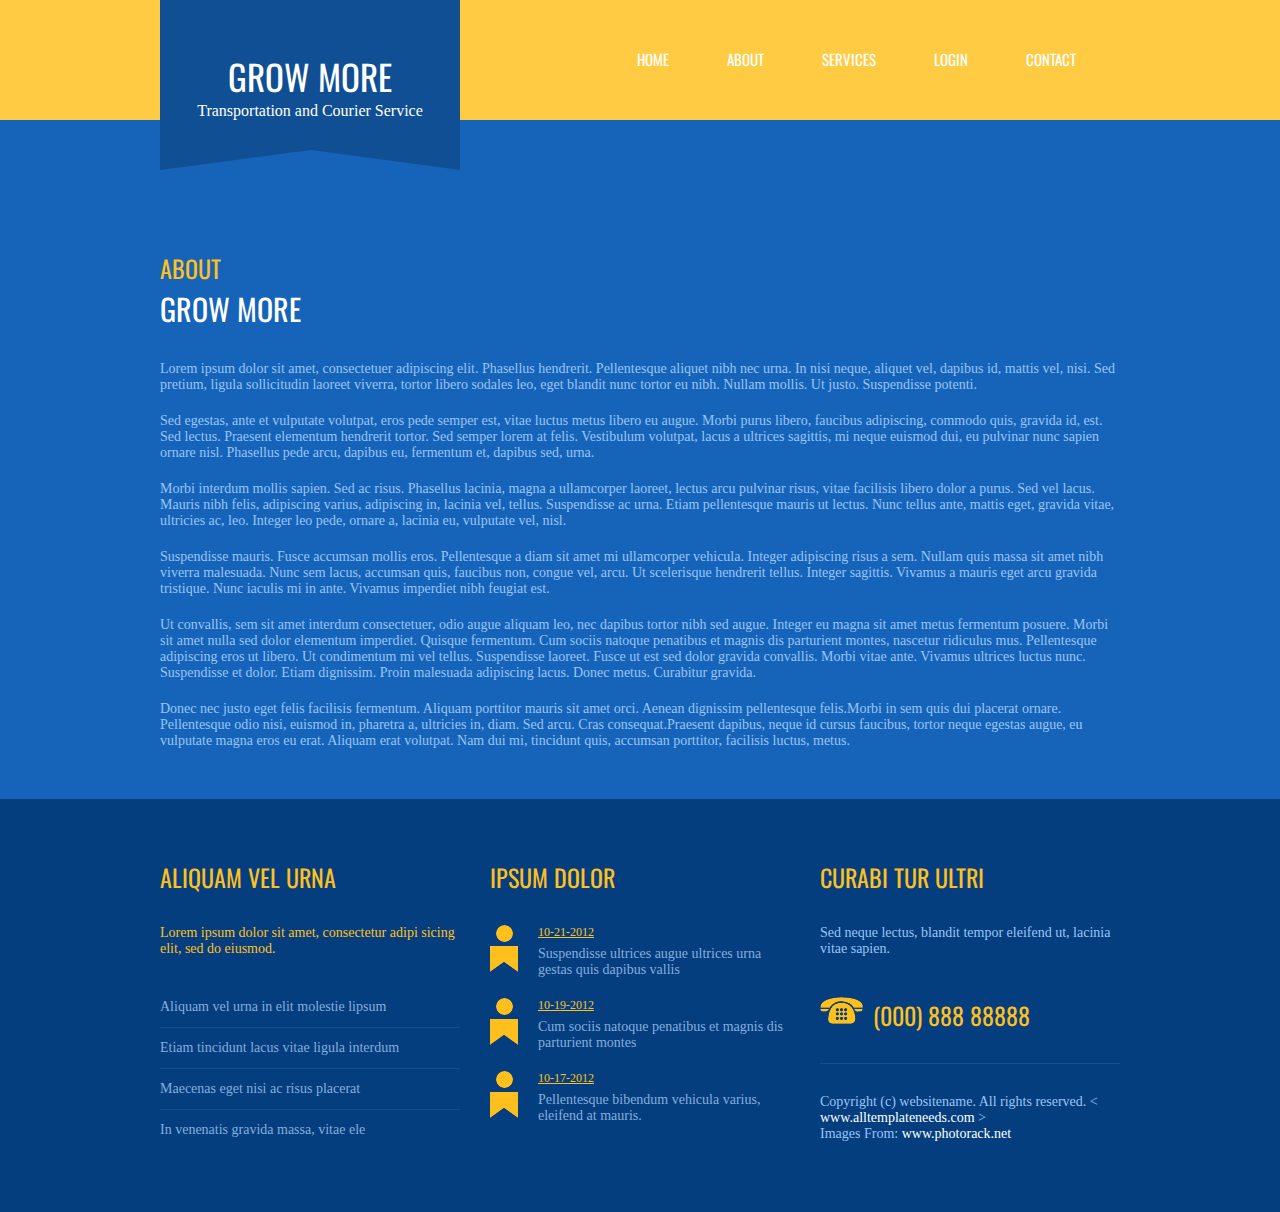
==== about.html @ 7f28d165 "k" ====
<!DOCTYPE html>
<html>
<head>
<meta http-equiv="Content-Type" content="text/html; charset=utf-8" />
<title>Grow More</title>
<link href="css/styles.css" rel="stylesheet" type="text/css" />
<link href='http://fonts.googleapis.com/css?family=Oswald' rel='stylesheet' type='text/css'>
<link rel="stylesheet" href="css/superfish.css" media="screen">
<script src="js/jquery-1.9.0.min.js"></script>
<script src="js/hoverIntent.js"></script>
<script src="js/superfish.js"></script>
<script>

		// initialise plugins
		jQuery(function(){
			jQuery('#example').superfish({
				//useClick: true
			});
		});

		</script>
</head>

<body>

<div class="header-wrapper">
	<div class="wrapper">
		<div class="logo">
            	<h1>Grow More</h1>
                <span>Transportation and Courier Service</span>        </div>
    	<div class="menu">
      <ul class="sf-menu" id="example">
        <li><a href="index.html">Home</a></li>
        <li><a href="about.html">About</a></li>
        <li class="current"> <a href="services.html">Services </a>
          <ul>
            <li> <a href="#">Cargo Service</a> </li>
            <li> <a href="#">Ground Service</a></li>
            <li> <a href="#">Logistic Service</a></li>
            <li> <a href="#">Courier Service</a></li>
          </ul>
        </li>
        <li> <a href="page.html">Login </a>
          <ul>
            <li class="current"><a href="#">Customer </a></li>
            <li><a href="#">Transporter</a></li>
          </ul>
        </li>
        <li> <a href="contact.html">Contact</a> </li>
      </ul>
    </div>
    <div class="clear"></div>
    </div>
    <div class="clear"></div>
</div>
<!---header-wrapper--->
<div class="clear"></div>
<div class="page-content">
<div class="page">
<div class="panel">
<div class="title">
	<h1>About</h1>
    <h2>Grow More</h2>
</div>
	<div class="content">
    	<p>Lorem ipsum dolor sit amet, consectetuer adipiscing elit. Phasellus hendrerit. Pellentesque aliquet nibh nec urna. In nisi neque, aliquet vel, dapibus id, mattis vel, nisi. Sed pretium, ligula sollicitudin laoreet viverra, tortor libero sodales leo, eget blandit nunc tortor eu nibh. Nullam mollis. Ut justo. Suspendisse potenti.</p>
    	<p>Sed egestas, ante et vulputate volutpat, eros pede semper est, vitae luctus metus libero eu augue. Morbi purus libero, faucibus adipiscing, commodo quis, gravida id, est. Sed lectus. Praesent elementum hendrerit tortor. Sed semper lorem at felis. Vestibulum volutpat, lacus a ultrices sagittis, mi neque euismod dui, eu pulvinar nunc sapien ornare nisl. Phasellus pede arcu, dapibus eu, fermentum et, dapibus sed, urna.</p>
        <p>Morbi interdum mollis sapien. Sed ac risus. Phasellus lacinia, magna a ullamcorper laoreet, lectus arcu pulvinar risus, vitae facilisis libero dolor a purus. Sed vel lacus. Mauris nibh felis, adipiscing varius, adipiscing in, lacinia vel, tellus. Suspendisse ac urna. Etiam pellentesque mauris ut lectus. Nunc tellus ante, mattis eget, gravida vitae, ultricies ac, leo. Integer leo pede, ornare a, lacinia eu, vulputate vel, nisl.</p>
        <p>Suspendisse mauris. Fusce accumsan mollis eros. Pellentesque a diam sit amet mi ullamcorper vehicula. Integer adipiscing risus a sem. Nullam quis massa sit amet nibh viverra malesuada. Nunc sem lacus, accumsan quis, faucibus non, congue vel, arcu. Ut scelerisque hendrerit tellus. Integer sagittis. Vivamus a mauris eget arcu gravida tristique. Nunc iaculis mi in ante. Vivamus imperdiet nibh feugiat est.</p>
        <p>Ut convallis, sem sit amet interdum consectetuer, odio augue aliquam leo, nec dapibus tortor nibh sed augue. Integer eu magna sit amet metus fermentum posuere. Morbi sit amet nulla sed dolor elementum imperdiet. Quisque fermentum. Cum sociis natoque penatibus et magnis dis parturient montes, nascetur ridiculus mus. Pellentesque adipiscing eros ut libero. Ut condimentum mi vel tellus. Suspendisse laoreet. Fusce ut est sed dolor gravida convallis. Morbi vitae ante. Vivamus ultrices luctus nunc. Suspendisse et dolor. Etiam dignissim. Proin malesuada adipiscing lacus. Donec metus. Curabitur gravida.</p>
        <p>Donec nec justo eget felis facilisis fermentum. Aliquam porttitor mauris sit amet orci. Aenean dignissim pellentesque felis.Morbi in sem quis dui placerat ornare. Pellentesque odio nisi, euismod in, pharetra a, ultricies in, diam. Sed arcu. Cras consequat.Praesent dapibus, neque id cursus faucibus, tortor neque egestas augue, eu vulputate magna eros eu erat. Aliquam erat volutpat. Nam dui mi, tincidunt quis, accumsan porttitor, facilisis luctus, metus.</p>
    </div>
</div>
</div>
<div class="clear"></div>
</div><!---page-content--->

<div class="footer-wrapper">
	<div class="footer">
		<div class="panel marRight30">
        	<div class="title">
            <h1>Aliquam vel urna</h1>
            <h6>Lorem ipsum dolor sit amet, consectetur adipi sicing elit, sed do eiusmod.</h6>
            </div>
            <div class="contnet">
            	<ul>
                	<li><a href="#">Aliquam vel urna in elit molestie lipsum</a></li>
                    <li><a href="#">Etiam tincidunt lacus vitae ligula interdum</a></li>
                    <li><a href="#">Maecenas eget nisi ac risus placerat</a></li>
                    <li class="border-bottom"><a href="#">In venenatis gravida massa, vitae ele</a></li>
                </ul>
            </div>
        </div>
        <div class="panel marRight30">
        	<div class="title">
            <h1>ipsum dolor </h1>
            </div>
            <div class="contnet">
             	<img src="images/icon4.png" alt="icon" />
             	<spna>10-21-2012</spna>
                <p>Suspendisse ultrices augue ultrices urna gestas quis dapibus vallis</p>
            </div>
            <div class="contnet">
             	<img src="images/icon4.png" alt="icon" />
             	<spna>10-19-2012</spna>
                <p>Cum sociis natoque penatibus et magnis dis parturient montes</p>
            </div>
            <div class="contnet">
             	<img src="images/icon4.png" alt="icon" />
             	<spna>10-17-2012</spna>
                <p>Pellentesque bibendum vehicula varius, eleifend at mauris.</p>
            </div>
        </div>
        <div class="panel">
        	<div class="title">
            <h1>Curabi tur ultri</h1>
            </div>
            <div class="content">
            	<p>Sed neque lectus, blandit tempor eleifend ut, lacinia vitae sapien. </p>
            </div>
            <div class="phone">
			<img src="images/icon5.png" alt="icon" />
            <h1>(000) 888 88888</h1>
            </div>
            <div class="content">
            <p>Copyright (c) websitename. All rights reserved.
< <a href="#">www.alltemplateneeds.com</a> > <br />
Images From: <a href="www.photorack.net">www.photorack.net</a></p>
</div>
        </div>
    </div>
    <div class="clear"></div>
</div><!---footer-wrapper--->
</body>
</html>
---- css/styles.css ----
/* CSS Document */
/*-------------------------------------------------
GLOBALS & GENERAL CASES
-------------------------------------------------*/
* {margin:0;padding:0;}
body {background:#104f94;font-family: 'Trebuchet MS', serif;font-size:12px;color:#9e6659;}

h1{font-family: 'Oswald', sans-serif; font-size:24px; text-transform: uppercase; font-weight:normal; color:#fff;}
h2{font-family: 'Oswald', sans-serif; font-size:20px; text-transform: uppercase; font-weight:normal;}
h3{font-family: 'Oswald', sans-serif; font-size:14px; text-transform: uppercase; font-weight:normal;}
h4{ color:#ffc01d; font-size:15px; font-weight:normal; font-family: 'Trebuchet MS', serif;}
h6{ color:#ffc01d; font-size:14px; font-weight:normal;}

p{ font-size:14px;}
a{ color:#fff; text-decoration:none;}
a:hover{ color:#ffc01d;}
.clear{clear:both;}
.title{ margin-bottom:30px;}
.title h1{ color:#ffc01d;}
.title h2{ color:#fff;}
/*-------------------------------------------------
body sytles start
-------------------------------------------------*/
.border-bottom{border-bottom:none!important;}
.marRight30{margin-right:30px;}
.button a{ font-family: 'Oswald', sans-serif; font-size:14px; text-transform: uppercase; text-decoration:none; color:#104f94;}
.button a:hover{ color:#fff;}


.wrapper{ width:960px; margin:0 auto;}
.page-wrapper{width:960px; margin:0 auto; margin-top:-30px;}
.wrapper2{ width:960px; margin-bottom:60px; overflow:hidden;}
/*-------------------------------------------------
PANEL
-------------------------------------------------*/
.services{ width:300px; float:left;}
.services .ititle h1{text-align:center; color:#ffc01d; margin-bottom:30px;}
.services img{ margin-bottom:30px;}
.services .content p{ color:#85aedb; font-size:14px;}
.services .content .button{ background:url(../images/button2.png) no-repeat; width:80px; height:30px; text-align:center; line-height:30px; margin-top:30px; margin-bottom:70px;}

/*-------------------------------------------------
HEADESECTION
-------------------------------------------------*/
.header-wrapper{ background:#ffcb43;}
.logo{float:left; width:300px; height:120px; padding-top:50px; text-align:center; background:url(../images/logobg.png) no-repeat center;position:absolute;}
.logo h1{ color:#ffffff; font-size:35px;font-weight:normal;}
.logo span{ color:#ffffff; font-size:16px;}

.menu{ float:right; padding-top:38px;}
.menu .current{ color: #ffffff}
.menu ul li{list-style:none; margin-right:20px;}
.menu ul li a{ color:#ffffff; text-decoration:none; font-family: 'Oswald', sans-serif; font-size:15px; text-transform: uppercase;}
.menu ul li a:hover{ color:#ffffff;}
.menu ul li a.active{ color:#104f94;}

/*-------------------------------------------------
BANNER SECTION
-------------------------------------------------*/
.banner-wrapper{background:#ffc01d; overflow:hidden;}
.banner{width:960px; margin:0 auto; padding-top:60px; overflow:hidden;}
.banner img{float:right; margin-top:30px;}
.banner .content{ float:left; overflow:hidden;}
.banner .content{overflow:hidden; }
.banner .content .title{ float:left;}
.banner .content .title h1{ font-size:60px; color:#104f94; font-weight:normal; margin-top:75px;}
.banner .content .title span{ color:#ffffff; font-size:32px;}
.banner .content .button{ background:url(../images/button.png) no-repeat; width:170px; height:50px; text-align:center; line-height:50px; margin-top:50px; margin-bottom:116px;}
.banner .content .button:hover{ background:url(../images/button-hover.png) no-repeat; width:170px; height:50px; text-align:center; line-height:50px; margin-top:50px; margin-bottom:116px;}
.banner .content .button a{font-family: 'Oswald', sans-serif; font-size:20px; text-transform: uppercase; text-decoration:none; color:#ffc01d;}
.banner .content .button a:hover{ color:#104f94;}

/*-------------------------------------------------
PAGE CONTENT SECTION
-------------------------------------------------*/

.page-content{background:#1664b9; overflow:hidden;}
.page{width:960px; margin:0 auto; margin-top:130px;}
.panel{ width:100%; padding-bottom:30px;}
.panel .title{ margin-bottom:30px;}
.panel .title h1{ color:#ffc01d; text-transform:uppercase;}
.panel .title h2{ color:#fff; font-size:30px;}
.panel .content p{ color:#9ac5f5; padding-bottom:20px;}


/*-------------------------------------------------
SERIVES SECTION
-------------------------------------------------*/
.serivces{width:960px; margin:0 auto; margin-top:130px;}
.serivces .panel{ float:left;}


/*-------------------------------------------------
BOX SECTION
-------------------------------------------------*/
.box{ width:280px; overflow:hidden; float:left; padding:45px 20px 45px 20px;}
.box .icon{float:left; margin-right:20px;}
.box .content{ float:left;}
.box .content h2{color:#ffffff;}
.bg-color1{ background:#0a4689;}
.bg-color2{ background:#064388;}
.bg-color3{ background:#043e7f;}

/*-------------------------------------------------
PORTFOLIO CLASSES
-------------------------------------------------*/
.portfolio-content{ width:960px; margin:0 auto;overflow:hidden; }
.portfolio-categ{text-align:left; margin:0px 0px 30px 0px; font-size:17px; font-weight:normal;  background:url(../images/portfolio-categbg.png) no-repeat; line-height:50px; padding-left:20px; width:600px; color:#0a4689;font-family: 'Oswald', sans-serif;}
.portfolio-categ li{display:inline;margin-right:10px;}
.image-block{ display:block;position: relative;}
.image-block img{border: 1px solid #d5d5d5; background:#104c8f; padding:5px; border:none;}
.image-block img:hover{}
.portfolio-area li{float: left;overflow: hidden;width:200px; padding:5px; margin-right:30px;}
.home-portfolio-text{margin-top:10px;}
li.active a{ text-decoration:none; color:#0a4689;}

.portfolio-categ a{ text-decoration:none; color:#104f94;}
.portfolio-categ a:hover{ text-decoration:none; color:#fff;}

/*-------------------------------------------------
CONTACT FORM CLASSS
-------------------------------------------------*/

.contact-form {padding:30px 30px 30px 0px; width:530px; float:left;}
.contact-form label {display: block; padding:10px 0 10px 0;}
.contact-form label span {display: block; color:#fff;font-size:16px; font-family:'Oswald', sans-serif; float:left; width:80px; text-align:left; padding:5px 20px 0 0;}
.contact-form .input_text {padding:10px 10px;width:400px;background:#043e7f;border:#1661b3 1px solid; color:#fff;  outline:none; font-family: 'Trebuchet MS', serif;}
.contact-form .message{padding:10px 10px;width:400px; background:#043e7f; border:#1661b3 1px solid;overflow:hidden;height:150px; color:#fff; font-family: 'Trebuchet MS', serif; font-size:14px; outline:none;}
.contact-form .button{background: url(../images/submit-btn.png) no-repeat; color:#ffffff; text-transform:uppercase; font-family:'Oswald', sans-serif;border: none; margin-left:100px; margin-top:20px; width:100px; height:40px; color:#043e7f; cursor:pointer;}

.address { float:left; width:370px; margin-left:30px;}
.address .panel { font-size: 14px; border:none; color:#fff}
.address .panel .title h1 {  color:#fff; padding-bottom:10px;}
.address .panel .content address {color:#fff;}
.address .panel .content p { color:#cce0ff;}
.address .panel .content p span { color:#fff;}
.address .panel .content p a{ text-decoration:none; color:#ffc01d;}
.address .panel .content p a:hover{color:#fff;}

/*-------------------------------------------------
FOOTER SECTION
-------------------------------------------------*/
.footer-wrapper{background:#043e7f; overflow:hidden; padding-bottom:20px;}
.footer{ width:960px; margin:0 auto; overflow:hidden; margin-top:60px;}
.footer .panel{ float:left; width:300px;}
.footer .panel .title h1{ margin-bottom:30px;}
.footer .panel .contnet{margin-top:20px;}
.footer .panel .contnet ul li{list-style:none;  border-bottom:#104f94 solid 1px;}
.footer .panel .contnet ul li a{ color:#85aedb; text-decoration:none; line-height:40px; font-size:14px;}
.footer .panel .contnet ul li a:hover{color:#ffc01d;}

.footer .panel .contnet img{ float:left; margin-right:20px;}
.footer .panel .contnet spna{ text-decoration:underline; color:#ffc01d;}
.footer .panel .contnet p{ color:#85aedb; font-size:14px; padding-top:6px;}
.phone{ margin-top:20px; padding-bottom:30px; margin-bottom:30px; border-bottom:#104f94 solid 1px;}
.phone img{ float:left; margin-right:10px;}
.phone h1{ color:#ffc01d;}
---- css/superfish.css ----
/*** ESSENTIAL STYLES ***/
.menu{ float:right; padding-top:40px; padding-bottom:30px;}

.sf-menu, .sf-menu * {
	margin: 0;
	padding: 0;
	list-style: none;
}
.sf-menu li {
	position: relative;
}
.sf-menu ul {
	position: absolute;
	display: none;
	background:#15579f;
	z-index:100;
		opacity:10;
filter:alpha(opacity=40); /* For IE8 and earlier */
border-bottom:#0e4786 solid 1px;
}

.sf-menu ul:hover {
background:#104f94;
}

.sf-menu > li {
	float:left; 
	list-style:none; 
	padding-right:10px;
	color:#533c47; 
	
	
}
.sf-menu li:hover > ul,
.sf-menu li.sfHover > ul {
	display: block;
	position:absolute;
}

.sf-menu > li a{font-family: 'Oswald', sans-serif; font-size:15px; color:#fff; text-align:left; padding:8px 14px 8px 14px; text-transform:uppercase;
}
.sf-menu a {
	display: block;
	position: relative;
	font-family: 'Oswald', sans-serif; font-size:15px; color:#afb0a9; text-align:center; padding:8px 14px 8px 14px; text-transform:uppercase;
}

.sf-menu a:hover {
background:#104f94; padding:8px 14px 8px 14px; color:#fff;}

.sf-menu a.active {
background:#104f94;padding:8px 14px 8px 14px; color:#fff;}

.sf-menu ul ul {
	top: 0;
	left: 100%;
}


/*** DEMO SKIN ***/
.sf-menu {
	float: right;
	margin-bottom: 1em;
}
.sf-menu ul {
	min-width: 12em; /* allow long menu items to determine submenu width */
	*width: 12em; /* no auto sub width for IE7, see white-space comment below */
	z-index:100;
	
}
.sf-menu a {
	padding: .75em 1em;
	text-decoration:none;
	zoom: 1; /* IE7 */
	text-transform:none;
}
.sf-menu a {
	color: #13a;
	text-transform:none;
}
.sf-menu li {
	white-space: nowrap; /* no need for Supersubs plugin */
	*white-space: normal; /* ...unless you support IE7 (let it wrap) */
	-webkit-transition: background .2s;
	transition: background .2s;
}

.current{ text-transform:none;}

.sf-menu li > ul a{ text-transform: none;}
.sf-menu ul li {border-bottom:#0e4786 solid 1px;
}

.sf-menu ul li a{ font-size:14px; font-weight:normal;font-family: 'Oswald', sans-serif;}
.sf-menu ul ul li {
	background: #15579f;

}

.sf-menu ul ul li:hover{
	background: #104f94 ;

}

.sf-menu li:hover,
.sf-menu li.sfHover {
	/* only transition out, not in */
	background:#104f94;
}
.sf-menu li.sfHover >a {
	/* only transition out, not in */
	color:#fff;
}


/*** arrows **/
.sf-menu a.sf-with-ul {
	padding-right: 2.25em;
	min-width: 1px; /* trigger IE7 hasLayout so spans position accurately */
}
.sf-sub-indicator {
	position: absolute;
	display: block;
	right: .75em;
	top: .9em;
	width: 10px;
	height: 10px;
	text-indent: -999em;
	overflow: hidden;
	background: url(../images/arrows-ffffff.png) no-repeat 0 -100px;
}

li:hover > a .sf-sub-indicator,
li.sfHover > a .sf-sub-indicator {
	background-position: -10px -100px;

}

/* point right for anchors in subs */
.sf-menu ul .sf-sub-indicator {
	background-position: 0 0;
}
.sf-menu ul li:hover > a .sf-sub-indicator,
.sf-menu ul li.sfHover > a .sf-sub-indicator {
	background-position: -10px 0;

}
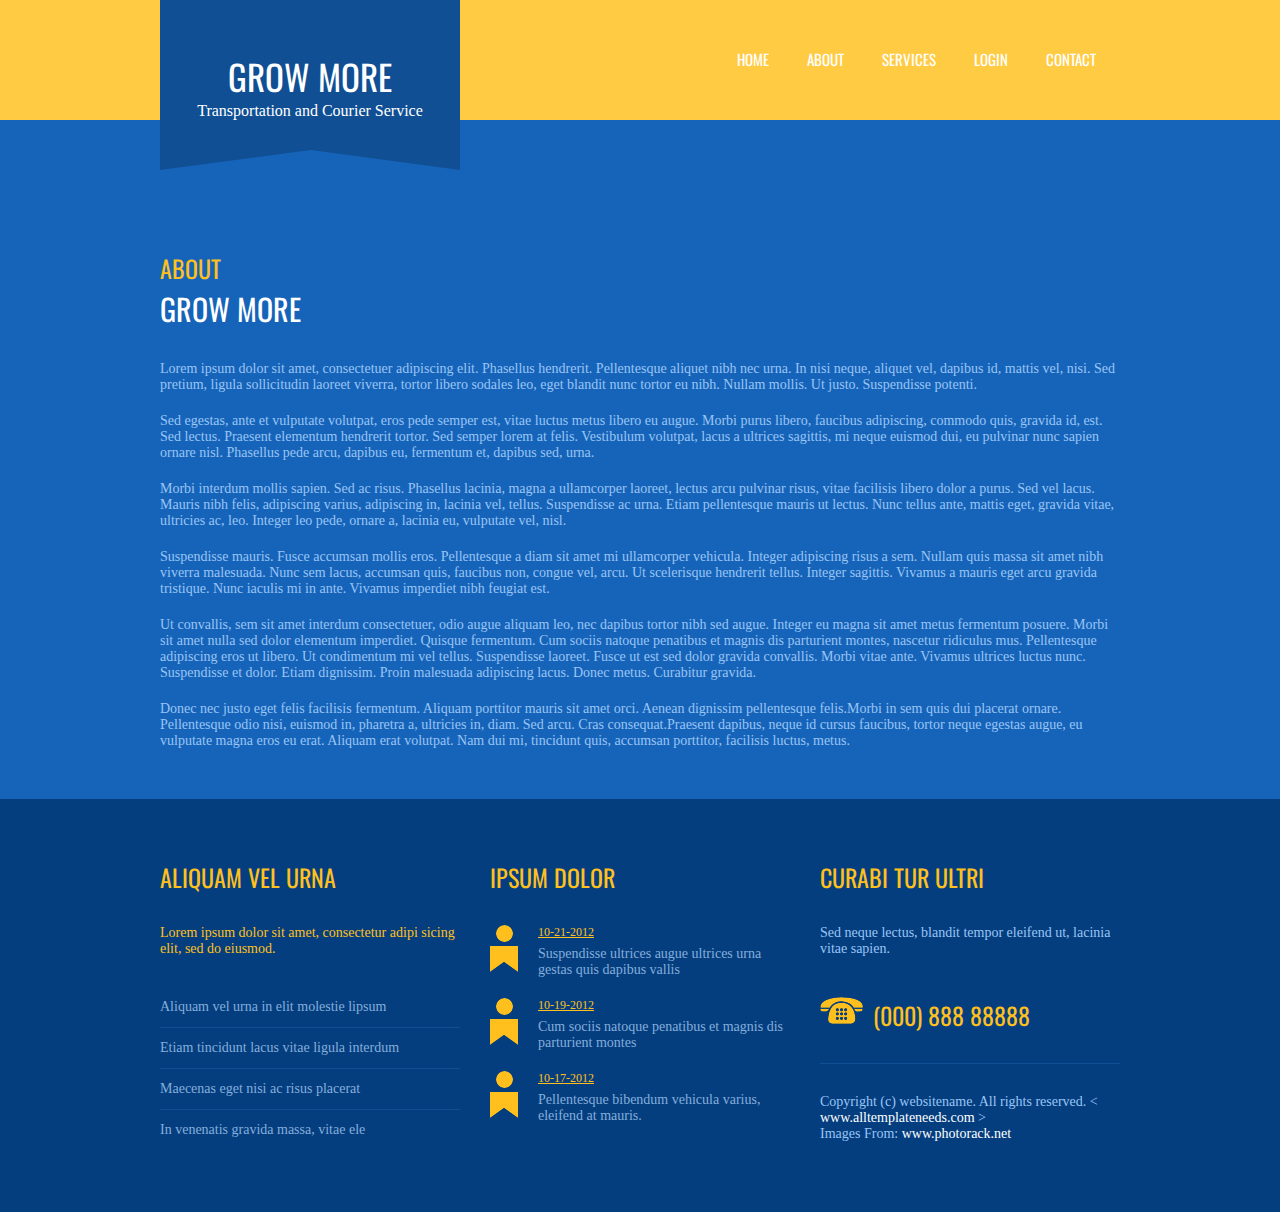
==== commit 3424969c: "a" ====
--- a/about.html
+++ b/about.html
@@ -32,18 +32,18 @@
       <ul class="sf-menu" id="example">
         <li><a href="index.html">Home</a></li>
         <li><a href="about.html">About</a></li>
-        <li class="current"> <a href="services.html">Services </a>
-          <ul>
-            <li> <a href="#">Cargo Service</a> </li>
-            <li> <a href="#">Ground Service</a></li>
+				<li class="current"> <a href="services.html">Services </a>
+          <ul class="intHover">
+            <li> <a href="#">Cargo Service</a></li>
+            <li>  <a href="#">Ground Service</a></li>
             <li> <a href="#">Logistic Service</a></li>
             <li> <a href="#">Courier Service</a></li>
           </ul>
         </li>
-        <li> <a href="page.html">Login </a>
-          <ul>
-            <li class="current"><a href="#">Customer </a></li>
-            <li><a href="#">Transporter</a></li>
+				<li class="current"> <a href="#">Login</a>
+          <ul class="intHover">
+            <li> <a href="login.html">Customer</a></li>
+            <li>  <a href="#">Transporter</a></li>
           </ul>
         </li>
         <li> <a href="contact.html">Contact</a> </li>
--- a/css/styles.css
+++ b/css/styles.css
@@ -17,7 +17,7 @@
 .clear{clear:both;}
 .title{ margin-bottom:30px;}
 .title h1{ color:#ffc01d;}
-.title h2{ color:#fff;}
+.title h2{font-size: 10px;color:#fff;}
 /*-------------------------------------------------
 body sytles start
 -------------------------------------------------*/
@@ -48,8 +48,8 @@
 .logo span{ color:#ffffff; font-size:16px;}
 
 .menu{ float:right; padding-top:38px;}
-.menu .current{ color: #ffffff}
-.menu ul li{list-style:none; margin-right:20px;}
+.menu .intHover a:hover{background-color: #3089e8;}
+.menu ul li{list-style:none; }
 .menu ul li a{ color:#ffffff; text-decoration:none; font-family: 'Oswald', sans-serif; font-size:15px; text-transform: uppercase;}
 .menu ul li a:hover{ color:#ffffff;}
 .menu ul li a.active{ color:#104f94;}
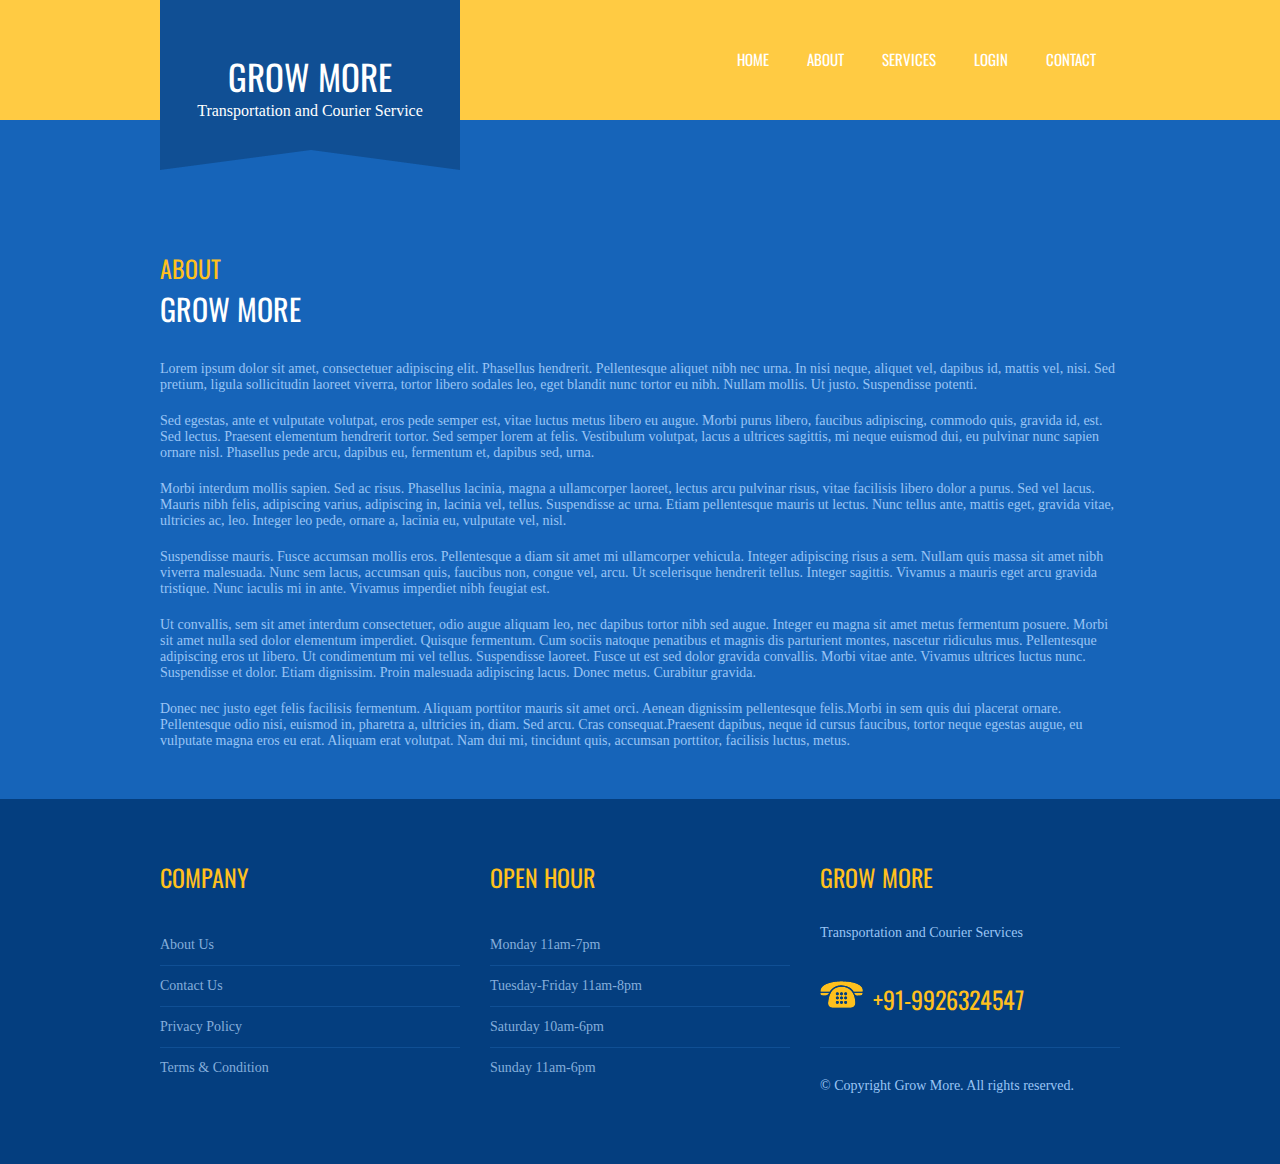
==== commit 553bd632: "a" ====
--- a/about.html
+++ b/about.html
@@ -6,19 +6,6 @@
 <link href="css/styles.css" rel="stylesheet" type="text/css" />
 <link href='http://fonts.googleapis.com/css?family=Oswald' rel='stylesheet' type='text/css'>
 <link rel="stylesheet" href="css/superfish.css" media="screen">
-<script src="js/jquery-1.9.0.min.js"></script>
-<script src="js/hoverIntent.js"></script>
-<script src="js/superfish.js"></script>
-<script>
-
-		// initialise plugins
-		jQuery(function(){
-			jQuery('#example').superfish({
-				//useClick: true
-			});
-		});
-
-		</script>
 </head>
 
 <body>
@@ -38,14 +25,26 @@
             <li>  <a href="#">Ground Service</a></li>
             <li> <a href="#">Logistic Service</a></li>
             <li> <a href="#">Courier Service</a></li>
+						<li> <a href="#">Ware Houseing</a></li>
+						<li> <a href="#">Door to Door Delivery</a></li>
           </ul>
         </li>
 				<li class="current"> <a href="#">Login</a>
-          <ul class="intHover">
-            <li> <a href="login.html">Customer</a></li>
-            <li>  <a href="#">Transporter</a></li>
-          </ul>
-        </li>
+					<ul class="intHover">
+						<li> <a href="#">Customer</a>
+              <ul>
+                <li> <a href="customer_register.html">Sign Up</a></li>
+                <li> <a href="customer_login.html">Sign In</a></li>
+              </ul>
+            </li>
+						<li>  <a href="#">Transporter</a>
+              <ul>
+                <li> <a href="transporter_register.html">Sign Up</a></li>
+                <li> <a href="transporter_login.html">Sign In</a></li>
+              </ul>
+            </li>
+					</ul>
+				</li>
         <li> <a href="contact.html">Contact</a> </li>
       </ul>
     </div>
@@ -76,60 +75,51 @@
 </div><!---page-content--->
 
 <div class="footer-wrapper">
-	<div class="footer">
-		<div class="panel marRight30">
-        	<div class="title">
-            <h1>Aliquam vel urna</h1>
-            <h6>Lorem ipsum dolor sit amet, consectetur adipi sicing elit, sed do eiusmod.</h6>
-            </div>
-            <div class="contnet">
-            	<ul>
-                	<li><a href="#">Aliquam vel urna in elit molestie lipsum</a></li>
-                    <li><a href="#">Etiam tincidunt lacus vitae ligula interdum</a></li>
-                    <li><a href="#">Maecenas eget nisi ac risus placerat</a></li>
-                    <li class="border-bottom"><a href="#">In venenatis gravida massa, vitae ele</a></li>
-                </ul>
-            </div>
-        </div>
-        <div class="panel marRight30">
-        	<div class="title">
-            <h1>ipsum dolor </h1>
-            </div>
-            <div class="contnet">
-             	<img src="images/icon4.png" alt="icon" />
-             	<spna>10-21-2012</spna>
-                <p>Suspendisse ultrices augue ultrices urna gestas quis dapibus vallis</p>
-            </div>
-            <div class="contnet">
-             	<img src="images/icon4.png" alt="icon" />
-             	<spna>10-19-2012</spna>
-                <p>Cum sociis natoque penatibus et magnis dis parturient montes</p>
-            </div>
-            <div class="contnet">
-             	<img src="images/icon4.png" alt="icon" />
-             	<spna>10-17-2012</spna>
-                <p>Pellentesque bibendum vehicula varius, eleifend at mauris.</p>
-            </div>
-        </div>
-        <div class="panel">
-        	<div class="title">
-            <h1>Curabi tur ultri</h1>
-            </div>
-            <div class="content">
-            	<p>Sed neque lectus, blandit tempor eleifend ut, lacinia vitae sapien. </p>
-            </div>
-            <div class="phone">
-			<img src="images/icon5.png" alt="icon" />
-            <h1>(000) 888 88888</h1>
-            </div>
-            <div class="content">
-            <p>Copyright (c) websitename. All rights reserved.
-< <a href="#">www.alltemplateneeds.com</a> > <br />
-Images From: <a href="www.photorack.net">www.photorack.net</a></p>
+  <div class="footer">
+    <div class="panel marRight30">
+      <div class="title">
+        <h1>company</h1>
+        <!--<h6>Lorem ipsum dolor sit amet, consectetur adipi sicing elit, sed do eiusmod.</h6>-->
+      </div>
+      <div class="contnet">
+        <ul>
+					<li><a href="about.html">About Us</a></li>
+          <li><a href="Contact.html">Contact Us</a></li>
+          <li><a href="#">Privacy Policy</a></li>
+          <li class="border-bottom"><a href="#">Terms & Condition</a></li>
+        </ul>
+      </div>
+    </div>
+    <div class="panel marRight30">
+      <div class="title">
+        <h1>open hour</h1>
+      </div>
+			<div class="contnet">
+        <ul>
+          <li><a href="#">Monday 11am-7pm</a></li>
+          <li><a href="#">Tuesday-Friday 11am-8pm</a></li>
+          <li><a href="#">Saturday 10am-6pm</a></li>
+          <li class="border-bottom"><a href="#">Sunday 11am-6pm</a></li>
+        </ul>
+      </div>
+    </div>
+    <div class="panel">
+      <div class="title">
+        <h1>Grow More</h1>
+      </div>
+      <div class="content">
+        <p>Transportation and Courier Services</p>
+      </div>
+      <div class="phone"> <img src="images/icon5.png" alt="icon" />
+        <h1>+91-9926324547</h1>
+      </div>
+      <div class="content">
+        <p>&copy; Copyright Grow More. All rights reserved.
+      </div>
+    </div>
+  </div>
+  <div class="clear"></div>
 </div>
-        </div>
-    </div>
-    <div class="clear"></div>
-</div><!---footer-wrapper--->
+<!---footer-wrapper--->
 </body>
 </html>
--- a/css/styles.css
+++ b/css/styles.css
@@ -35,9 +35,9 @@
 -------------------------------------------------*/
 .services{ width:300px; float:left;}
 .services .ititle h1{text-align:center; color:#ffc01d; margin-bottom:30px;}
-.services img{ margin-bottom:30px;}
-.services .content p{ color:#85aedb; font-size:14px;}
-.services .content .button{ background:url(../images/button2.png) no-repeat; width:80px; height:30px; text-align:center; line-height:30px; margin-top:30px; margin-bottom:70px;}
+.services img{ margin-bottom:30px; width: 300px; height: 150px;}
+.services .content p{ color:#85aedb; font-size:18px;}
+/*.services .content .button{ background:url(../images/button2.png) no-repeat; width:80px; height:30px; text-align:center; line-height:30px; margin-top:30px; margin-bottom:70px;}
 
 /*-------------------------------------------------
 HEADESECTION
@@ -59,7 +59,7 @@
 -------------------------------------------------*/
 .banner-wrapper{background:#ffc01d; overflow:hidden;}
 .banner{width:960px; margin:0 auto; padding-top:60px; overflow:hidden;}
-.banner img{float:right; margin-top:30px;}
+.banner img{float:right; margin-top:0px; width: 650px; height: 500px;}
 .banner .content{ float:left; overflow:hidden;}
 .banner .content{overflow:hidden; }
 .banner .content .title{ float:left;}
@@ -118,6 +118,25 @@
 .portfolio-categ a:hover{ text-decoration:none; color:#fff;}
 
 /*-------------------------------------------------
+LOGIN FORM CLASSS
+-------------------------------------------------*/
+
+.login body {font-family:'Oswald';}
+.login .container label { font-family: "Oswald"; font-size: 18px; color: #ffffff;}
+.login .container span.psw { font-size: 20px;}
+.login input[type=text], input[type=email], input[type=password] {background-color: #d1e5fa;width: 100%; padding: 6px 6px; margin: 8px 0; display: inline-block; border: 1px solid #ccc; box-sizing: border-box; font-size: 18px;}
+.login .container input.checkboxs {height: 20px; width: 20px;}
+.login button { background-color: #4CAF50; color: white; padding: 10px 12px; margin: 8px 0; border: none; cursor: pointer; width: 100%; font-size: 18px;}
+.login button:hover { opacity: 0.8;}
+.login .cancelbtn { width: auto; padding: 8px 10px; background-color: #f44336;}
+.login { padding: 16px;}
+.login span.psw { float: right; padding-top: 16px;}
+/* Change styles for span and cancel button on extra small screens */
+.login @media screen and (max-width: 300px) { span.psw {  display: block; float: none;}
+.login .cancelbtn { width: 100%;}}
+.title .heading {text-align: center; font-size: 35px;}
+
+/*-------------------------------------------------
 CONTACT FORM CLASSS
 -------------------------------------------------*/
 
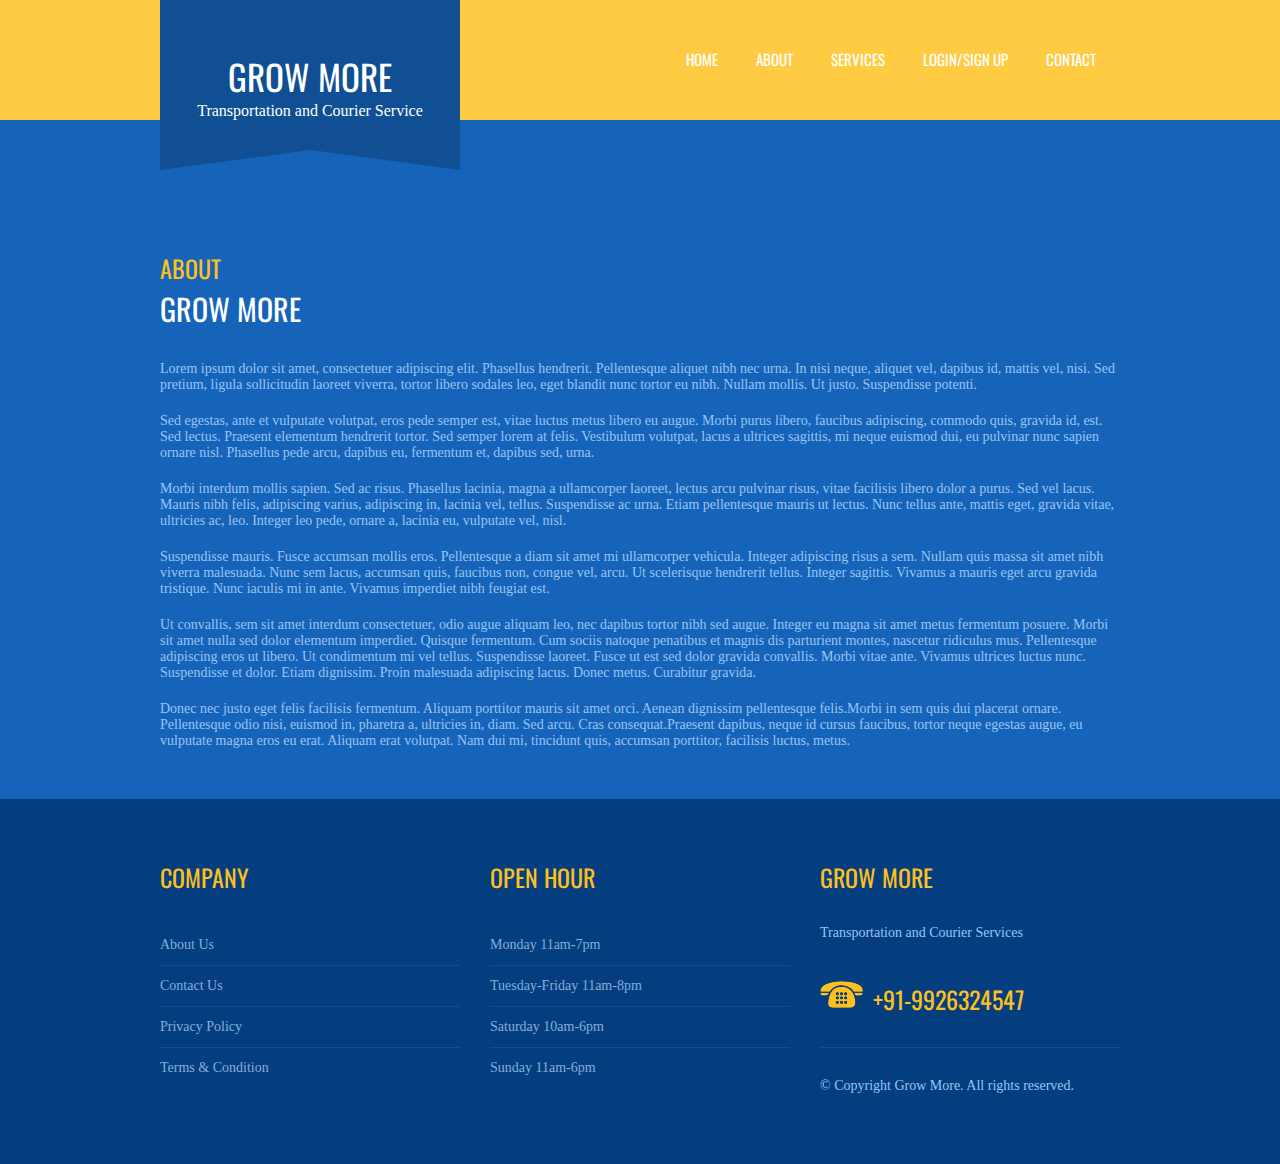
==== commit bcbcf820: "a" ====
--- a/about.html
+++ b/about.html
@@ -20,16 +20,16 @@
         <li><a href="index.html">Home</a></li>
         <li><a href="about.html">About</a></li>
 				<li class="current"> <a href="services.html">Services </a>
-          <ul class="intHover">
-            <li> <a href="#">Cargo Service</a></li>
-            <li>  <a href="#">Ground Service</a></li>
-            <li> <a href="#">Logistic Service</a></li>
-            <li> <a href="#">Courier Service</a></li>
-						<li> <a href="#">Ware Houseing</a></li>
-						<li> <a href="#">Door to Door Delivery</a></li>
-          </ul>
-        </li>
-				<li class="current"> <a href="#">Login</a>
+					<ul class="intHover">
+						<li><a href="services.html">Cargo Service</a></li>
+						<li><a href="services.html">Ground Service</a></li>
+						<li><a href="services.html">Logistic Service</a></li>
+						<li><a href="services.html">Courier Service</a></li>
+						<li><a href="services.html">Ware Houseing</a></li>
+						<li><a href="services.html">Door to Door Delivery</a></li>
+					</ul>
+				</li>
+				<li class="current"> <a href="#">Login/sign up</a>
 					<ul class="intHover">
 						<li> <a href="#">Customer</a>
               <ul>
--- a/css/styles.css
+++ b/css/styles.css
@@ -102,32 +102,17 @@
 .bg-color3{ background:#043e7f;}
 
 /*-------------------------------------------------
-PORTFOLIO CLASSES
--------------------------------------------------*/
-.portfolio-content{ width:960px; margin:0 auto;overflow:hidden; }
-.portfolio-categ{text-align:left; margin:0px 0px 30px 0px; font-size:17px; font-weight:normal;  background:url(../images/portfolio-categbg.png) no-repeat; line-height:50px; padding-left:20px; width:600px; color:#0a4689;font-family: 'Oswald', sans-serif;}
-.portfolio-categ li{display:inline;margin-right:10px;}
-.image-block{ display:block;position: relative;}
-.image-block img{border: 1px solid #d5d5d5; background:#104c8f; padding:5px; border:none;}
-.image-block img:hover{}
-.portfolio-area li{float: left;overflow: hidden;width:200px; padding:5px; margin-right:30px;}
-.home-portfolio-text{margin-top:10px;}
-li.active a{ text-decoration:none; color:#0a4689;}
-
-.portfolio-categ a{ text-decoration:none; color:#104f94;}
-.portfolio-categ a:hover{ text-decoration:none; color:#fff;}
-
-/*-------------------------------------------------
 LOGIN FORM CLASSS
 -------------------------------------------------*/
 
 .login body {font-family:'Oswald';}
+.login button { background-color: #4CAF50; color: white; padding: 10px 12px; margin: 8px 0; border: none; cursor: pointer; width: 100%; font-size: 18px;}
+.login input[type=text], input[type=email], input[type=email], input[type=password] {background-color: #d1e5fa;width: 100%; padding: 6px 6px; margin: 8px 0; display: inline-block; border: 1px solid #ccc; box-sizing: border-box; font-size: 18px;}
+.login button:hover { opacity: 0.8;}
 .login .container label { font-family: "Oswald"; font-size: 18px; color: #ffffff;}
 .login .container span.psw { font-size: 20px;}
-.login input[type=text], input[type=email], input[type=password] {background-color: #d1e5fa;width: 100%; padding: 6px 6px; margin: 8px 0; display: inline-block; border: 1px solid #ccc; box-sizing: border-box; font-size: 18px;}
 .login .container input.checkboxs {height: 20px; width: 20px;}
-.login button { background-color: #4CAF50; color: white; padding: 10px 12px; margin: 8px 0; border: none; cursor: pointer; width: 100%; font-size: 18px;}
-.login button:hover { opacity: 0.8;}
+.login .container.select option {background-color: #d1e5fa;width: 100%; padding: 6px 6px; margin: 8px 0; display: inline-block; border: 1px solid #ccc; box-sizing: border-box; font-size: 18px;}
 .login .cancelbtn { width: auto; padding: 8px 10px; background-color: #f44336;}
 .login { padding: 16px;}
 .login span.psw { float: right; padding-top: 16px;}
--- a/css/superfish.css
+++ b/css/superfish.css
@@ -2,147 +2,25 @@
 /*** ESSENTIAL STYLES ***/
 .menu{ float:right; padding-top:40px; padding-bottom:30px;}
 
-.sf-menu, .sf-menu * {
-	margin: 0;
-	padding: 0;
-	list-style: none;
-}
-.sf-menu li {
-	position: relative;
-}
-.sf-menu ul {
-	position: absolute;
-	display: none;
-	background:#15579f;
-	z-index:100;
-		opacity:10;
-filter:alpha(opacity=40); /* For IE8 and earlier */
-border-bottom:#0e4786 solid 1px;
-}
-
-.sf-menu ul:hover {
-background:#104f94;
-}
-
-.sf-menu > li {
-	float:left; 
-	list-style:none; 
-	padding-right:10px;
-	color:#533c47; 
-	
-	
-}
-.sf-menu li:hover > ul,
-.sf-menu li.sfHover > ul {
-	display: block;
-	position:absolute;
-}
-
-.sf-menu > li a{font-family: 'Oswald', sans-serif; font-size:15px; color:#fff; text-align:left; padding:8px 14px 8px 14px; text-transform:uppercase;
-}
-.sf-menu a {
-	display: block;
-	position: relative;
-	font-family: 'Oswald', sans-serif; font-size:15px; color:#afb0a9; text-align:center; padding:8px 14px 8px 14px; text-transform:uppercase;
-}
-
-.sf-menu a:hover {
-background:#104f94; padding:8px 14px 8px 14px; color:#fff;}
-
-.sf-menu a.active {
-background:#104f94;padding:8px 14px 8px 14px; color:#fff;}
-
-.sf-menu ul ul {
-	top: 0;
-	left: 100%;
-}
-
-
-/*** DEMO SKIN ***/
-.sf-menu {
-	float: right;
-	margin-bottom: 1em;
-}
-.sf-menu ul {
-	min-width: 12em; /* allow long menu items to determine submenu width */
-	*width: 12em; /* no auto sub width for IE7, see white-space comment below */
-	z-index:100;
-	
-}
-.sf-menu a {
-	padding: .75em 1em;
-	text-decoration:none;
-	zoom: 1; /* IE7 */
-	text-transform:none;
-}
-.sf-menu a {
-	color: #13a;
-	text-transform:none;
-}
-.sf-menu li {
-	white-space: nowrap; /* no need for Supersubs plugin */
-	*white-space: normal; /* ...unless you support IE7 (let it wrap) */
-	-webkit-transition: background .2s;
-	transition: background .2s;
-}
-
+.sf-menu, .sf-menu * { margin: 0;	padding: 0;	list-style: none;}
+.sf-menu li {	position: relative;}
+.sf-menu ul {	position: absolute;	display: none; background: #15579f;}
+.sf-menu ul:hover { background: #104f94;}
+/*Menu starts from left*/
+.sf-menu > li {	float:left; list-style:none;	padding-right:10px;}
+.sf-menu li:hover > ul,.sf-menu li.sfHover > ul {	display: block;	position:absolute;}
+.sf-menu > li a{ font-family: 'Oswald', sans-serif; font-size:15px; color:#fff; text-align:left; padding:8px 14px 8px 14px; text-transform:uppercase;}
+.sf-menu a { display: block;	position: relative;	font-family: 'Oswald', sans-serif; font-size:15px; color:#afb0a9; text-align:center; padding:8px 14px 8px 14px; text-transform:uppercase;}
+.sf-menu a:hover { background:#104f94; padding:8px 14px 8px 14px; color:#fff;}
+.sf-menu a.active { background:#104f94;padding:8px 14px 8px 14px; color:#fff;}
+.sf-menu ul ul { top: 0;	left: 100%;}
+.sf-menu { float: right; margin-bottom: 1em;}
+/* allow long menu items to determine submenu width */
+.sf-menu ul {	min-width: 12em;}
 .current{ text-transform:none;}
-
 .sf-menu li > ul a{ text-transform: none;}
-.sf-menu ul li {border-bottom:#0e4786 solid 1px;
-}
-
+.sf-menu ul li {border-bottom:#0e4786 solid 1px;}
 .sf-menu ul li a{ font-size:14px; font-weight:normal;font-family: 'Oswald', sans-serif;}
-.sf-menu ul ul li {
-	background: #15579f;
-
-}
-
-.sf-menu ul ul li:hover{
-	background: #104f94 ;
-
-}
-
-.sf-menu li:hover,
-.sf-menu li.sfHover {
-	/* only transition out, not in */
-	background:#104f94;
-}
-.sf-menu li.sfHover >a {
-	/* only transition out, not in */
-	color:#fff;
-}
-
-
-/*** arrows **/
-.sf-menu a.sf-with-ul {
-	padding-right: 2.25em;
-	min-width: 1px; /* trigger IE7 hasLayout so spans position accurately */
-}
-.sf-sub-indicator {
-	position: absolute;
-	display: block;
-	right: .75em;
-	top: .9em;
-	width: 10px;
-	height: 10px;
-	text-indent: -999em;
-	overflow: hidden;
-	background: url(../images/arrows-ffffff.png) no-repeat 0 -100px;
-}
-
-li:hover > a .sf-sub-indicator,
-li.sfHover > a .sf-sub-indicator {
-	background-position: -10px -100px;
-
-}
-
-/* point right for anchors in subs */
-.sf-menu ul .sf-sub-indicator {
-	background-position: 0 0;
-}
-.sf-menu ul li:hover > a .sf-sub-indicator,
-.sf-menu ul li.sfHover > a .sf-sub-indicator {
-	background-position: -10px 0;
-
-}
+.sf-menu ul ul li {	background: #15579f;}
+.sf-menu ul ul li:hover{ background: #104f94;}
+.sf-menu li:hover {	background:#104f94;}
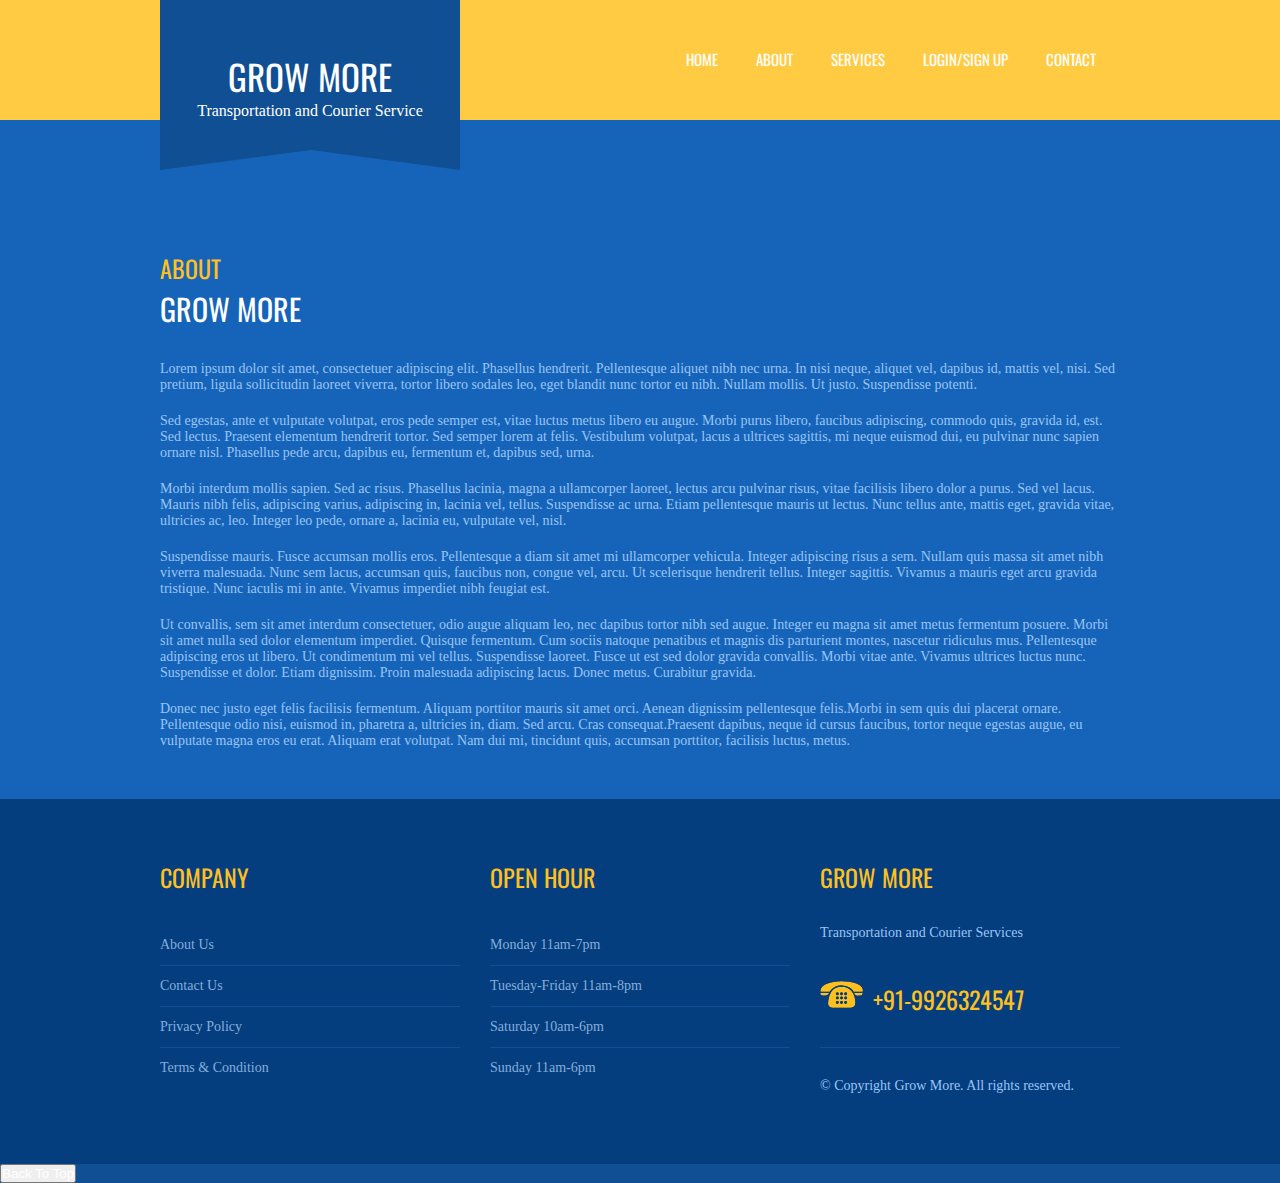
==== commit 6bac1b68: "k" ====
--- a/about.html
+++ b/about.html
@@ -3,6 +3,7 @@
 <head>
 <meta http-equiv="Content-Type" content="text/html; charset=utf-8" />
 <title>Grow More</title>
+<link rel="icon" href="images/icon.png">
 <link href="css/styles.css" rel="stylesheet" type="text/css" />
 <link href='http://fonts.googleapis.com/css?family=Oswald' rel='stylesheet' type='text/css'>
 <link rel="stylesheet" href="css/superfish.css" media="screen">
@@ -121,5 +122,7 @@
   <div class="clear"></div>
 </div>
 <!---footer-wrapper--->
+<button id="myBtn"><a href="#top" style="color: white">Back To Top</a></button>
+
 </body>
 </html>
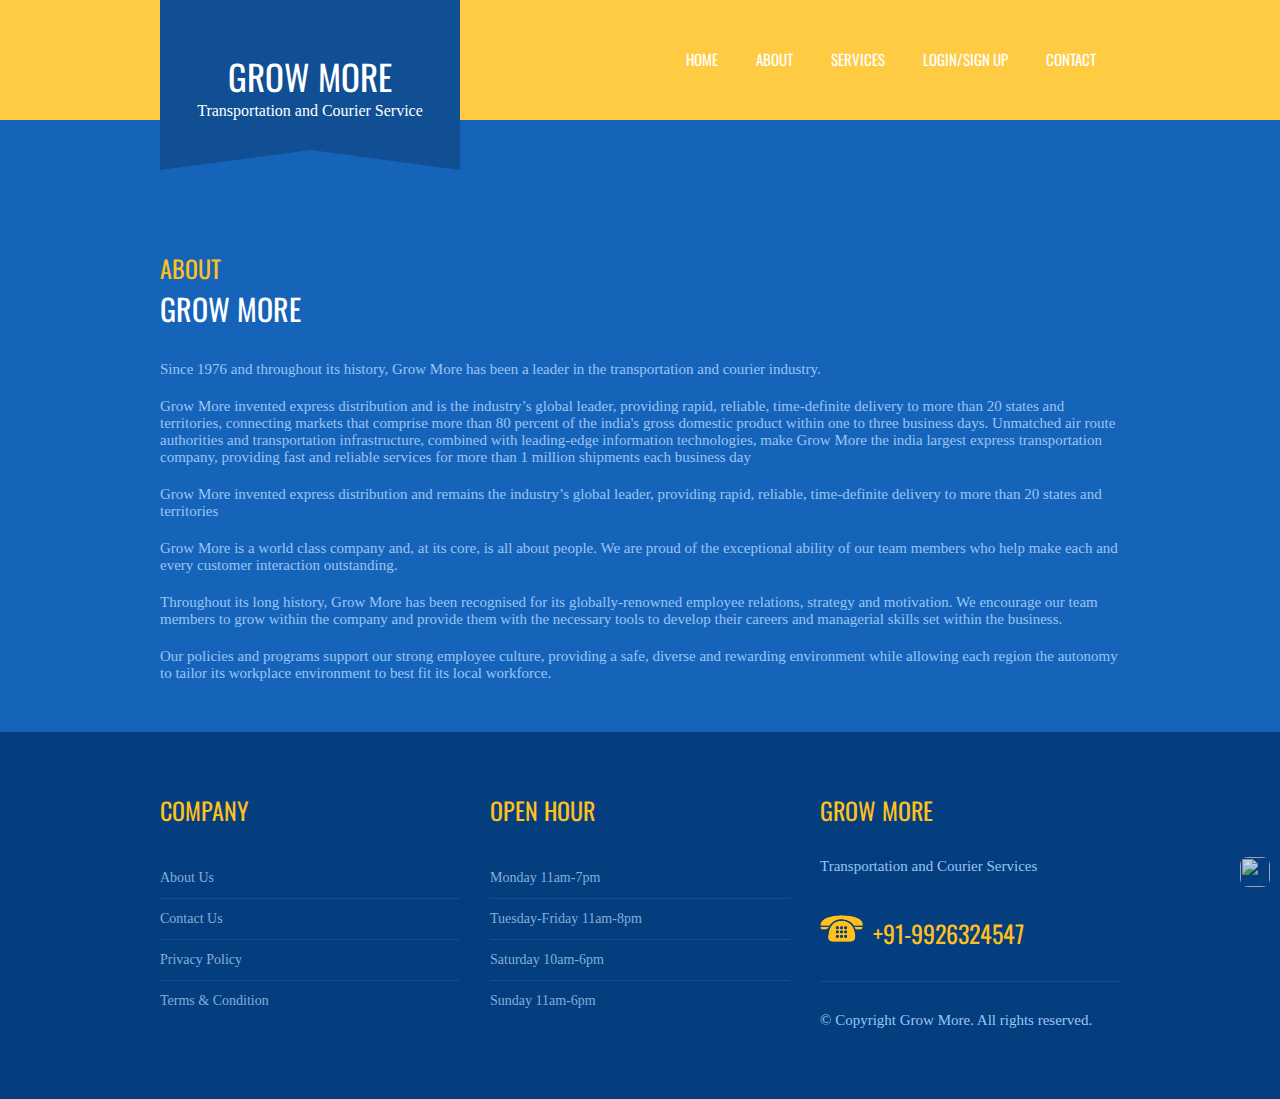
==== commit 2cea8010: "k" ====
--- a/about.html
+++ b/about.html
@@ -63,12 +63,12 @@
     <h2>Grow More</h2>
 </div>
 	<div class="content">
-    	<p>Lorem ipsum dolor sit amet, consectetuer adipiscing elit. Phasellus hendrerit. Pellentesque aliquet nibh nec urna. In nisi neque, aliquet vel, dapibus id, mattis vel, nisi. Sed pretium, ligula sollicitudin laoreet viverra, tortor libero sodales leo, eget blandit nunc tortor eu nibh. Nullam mollis. Ut justo. Suspendisse potenti.</p>
-    	<p>Sed egestas, ante et vulputate volutpat, eros pede semper est, vitae luctus metus libero eu augue. Morbi purus libero, faucibus adipiscing, commodo quis, gravida id, est. Sed lectus. Praesent elementum hendrerit tortor. Sed semper lorem at felis. Vestibulum volutpat, lacus a ultrices sagittis, mi neque euismod dui, eu pulvinar nunc sapien ornare nisl. Phasellus pede arcu, dapibus eu, fermentum et, dapibus sed, urna.</p>
-        <p>Morbi interdum mollis sapien. Sed ac risus. Phasellus lacinia, magna a ullamcorper laoreet, lectus arcu pulvinar risus, vitae facilisis libero dolor a purus. Sed vel lacus. Mauris nibh felis, adipiscing varius, adipiscing in, lacinia vel, tellus. Suspendisse ac urna. Etiam pellentesque mauris ut lectus. Nunc tellus ante, mattis eget, gravida vitae, ultricies ac, leo. Integer leo pede, ornare a, lacinia eu, vulputate vel, nisl.</p>
-        <p>Suspendisse mauris. Fusce accumsan mollis eros. Pellentesque a diam sit amet mi ullamcorper vehicula. Integer adipiscing risus a sem. Nullam quis massa sit amet nibh viverra malesuada. Nunc sem lacus, accumsan quis, faucibus non, congue vel, arcu. Ut scelerisque hendrerit tellus. Integer sagittis. Vivamus a mauris eget arcu gravida tristique. Nunc iaculis mi in ante. Vivamus imperdiet nibh feugiat est.</p>
-        <p>Ut convallis, sem sit amet interdum consectetuer, odio augue aliquam leo, nec dapibus tortor nibh sed augue. Integer eu magna sit amet metus fermentum posuere. Morbi sit amet nulla sed dolor elementum imperdiet. Quisque fermentum. Cum sociis natoque penatibus et magnis dis parturient montes, nascetur ridiculus mus. Pellentesque adipiscing eros ut libero. Ut condimentum mi vel tellus. Suspendisse laoreet. Fusce ut est sed dolor gravida convallis. Morbi vitae ante. Vivamus ultrices luctus nunc. Suspendisse et dolor. Etiam dignissim. Proin malesuada adipiscing lacus. Donec metus. Curabitur gravida.</p>
-        <p>Donec nec justo eget felis facilisis fermentum. Aliquam porttitor mauris sit amet orci. Aenean dignissim pellentesque felis.Morbi in sem quis dui placerat ornare. Pellentesque odio nisi, euismod in, pharetra a, ultricies in, diam. Sed arcu. Cras consequat.Praesent dapibus, neque id cursus faucibus, tortor neque egestas augue, eu vulputate magna eros eu erat. Aliquam erat volutpat. Nam dui mi, tincidunt quis, accumsan porttitor, facilisis luctus, metus.</p>
+    	<p>Since 1976 and throughout its history, Grow More has been a leader in the transportation and courier industry.</p>
+    	<p>Grow More invented express distribution and is the industry’s global leader, providing rapid, reliable, time-definite delivery to more than 20 states and territories, connecting markets that comprise more than 80 percent of the india's gross domestic product within one to three business days. Unmatched air route authorities and transportation infrastructure, combined with leading-edge information technologies, make Grow More the india largest express transportation company, providing fast and reliable services for more than 1 million shipments each business day</p>
+        <p>Grow More invented express distribution and remains the industry’s global leader, providing rapid, reliable, time-definite delivery to more than 20 states and territories</p>
+        <p>Grow More is a world class company and, at its core, is all about people. We are proud of the exceptional ability of our team members who help make each and every customer interaction outstanding.</p>
+        <p>Throughout its long history, Grow More has been recognised for its globally-renowned employee relations, strategy and motivation. We encourage our team members to grow within the company and provide them with the necessary tools to develop their careers and managerial skills set within the business.</p>
+        <p>Our policies and programs support our strong employee culture, providing a safe, diverse and rewarding environment while allowing each region the autonomy to tailor its workplace environment to best fit its local workforce.</p>
     </div>
 </div>
 </div>
@@ -80,7 +80,6 @@
     <div class="panel marRight30">
       <div class="title">
         <h1>company</h1>
-        <!--<h6>Lorem ipsum dolor sit amet, consectetur adipi sicing elit, sed do eiusmod.</h6>-->
       </div>
       <div class="contnet">
         <ul>
@@ -122,7 +121,9 @@
   <div class="clear"></div>
 </div>
 <!---footer-wrapper--->
-<button id="myBtn"><a href="#top" style="color: white">Back To Top</a></button>
+<div class="topbtn">
+	<button id="topBtn"><a href="#"><img src="images/greybox.png" /></a></button>
+</div>
 
 </body>
 </html>
--- a/css/styles.css
+++ b/css/styles.css
@@ -11,9 +11,10 @@
 h4{ color:#ffc01d; font-size:15px; font-weight:normal; font-family: 'Trebuchet MS', serif;}
 h6{ color:#ffc01d; font-size:14px; font-weight:normal;}
 
-p{ font-size:14px;}
+p{ font-size:15px;}
 a{ color:#fff; text-decoration:none;}
 a:hover{ color:#ffc01d;}
+
 .clear{clear:both;}
 .title{ margin-bottom:30px;}
 .title h1{ color:#ffc01d;}
@@ -81,7 +82,6 @@
 .panel .title h1{ color:#ffc01d; text-transform:uppercase;}
 .panel .title h2{ color:#fff; font-size:30px;}
 .panel .content p{ color:#9ac5f5; padding-bottom:20px;}
-
 
 /*-------------------------------------------------
 SERIVES SECTION
@@ -159,3 +159,11 @@
 .phone{ margin-top:20px; padding-bottom:30px; margin-bottom:30px; border-bottom:#104f94 solid 1px;}
 .phone img{ float:left; margin-right:10px;}
 .phone h1{ color:#ffc01d;}
+
+/*-------------------------------------------------
+Floating Back-To-Top Button
+-------------------------------------------------*/
+
+.topbtn button{position: fixed; background: none; border: none; float: right; bottom: 10px; right: 10px; opacity: 0.8;}
+.topbtn button img{ width: 30px; height: 30px;border-radius: 8px;}
+.topbtn button:hover{opacity: 1;}
